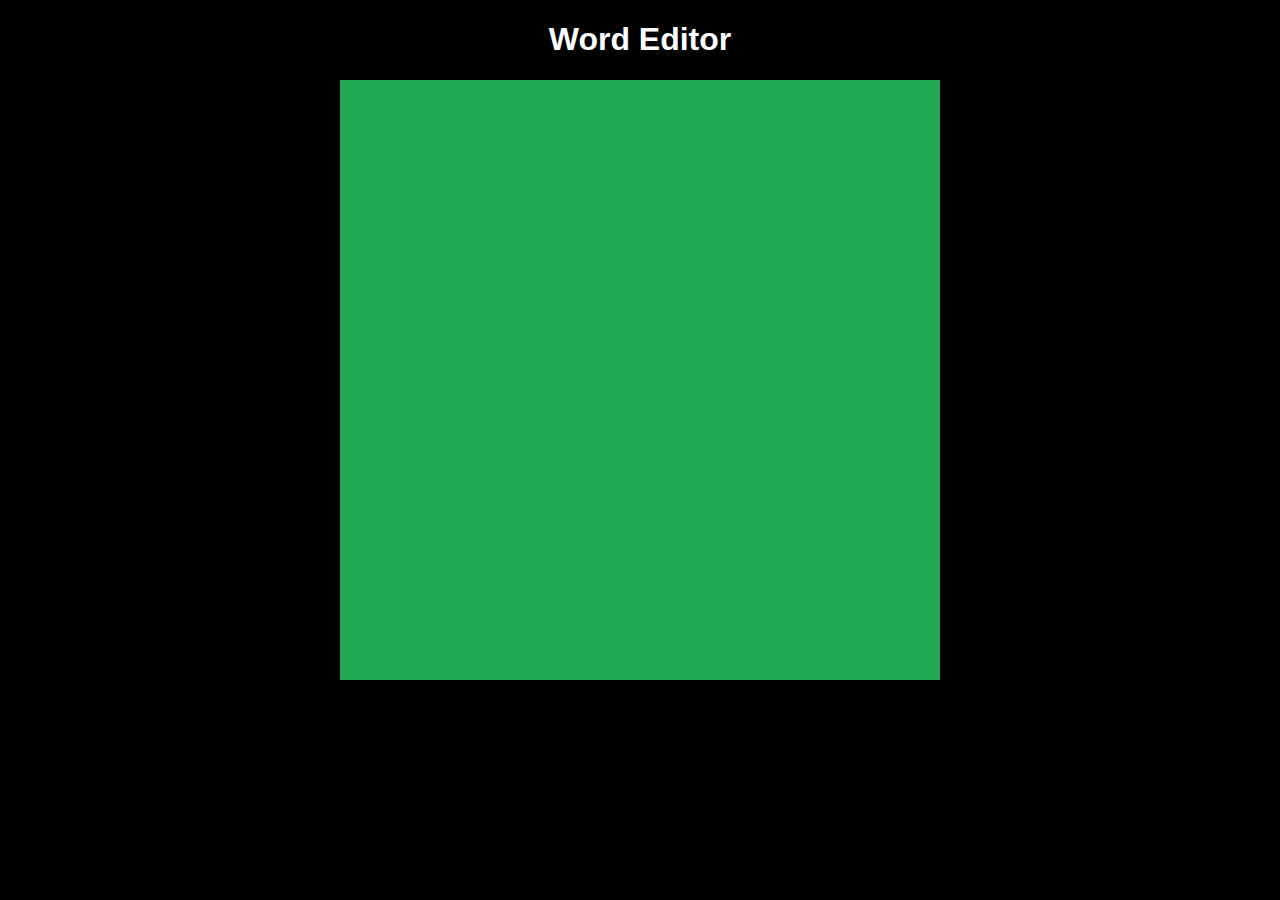
==== index.html @ ff9d6f8b "Add files via upload" ====
<!DOCTYPE html>
<html>
  <head>
    <title>World Editor</title>
    <link rel="stylesheet" href="styles.css">
  </head>
  <body>
    <h1>Word Editor</h1>
    <canvas id="myCanvas"></canvas>

    <script src="js/math/graph.js"></script>
    <script src="js/primatives/point.js"></script>
    <script src="js/primatives/segment.js"></script>
    <script>
      myCanvas.width = 600;
      myCanvas.height = 600;

      const ctx = myCanvas.getContext("2d");

      const p1 = new Point(200, 200);
      const p2 = new Point(500, 200);
      const p3 = new Point(400, 400);
      const p4 = new Point(100, 300);

      const s1 = new Segment(p1, p2);
      const s2 = new Segment(p1, p3);
      const s3 = new Segment(p1, p4);

      const graph = new Graph([p1, p2, p3, p4], [s1, s2, s3]);
      graph.draw(ctx);
    </script>
  </body>
</html>
---- styles.css ----
body {
  background-color: black;
  text-align: center;
}

h1 {
  color: white;
  font-family: Arial;
}

#myCanvas {
  background-color: #2a5;
}
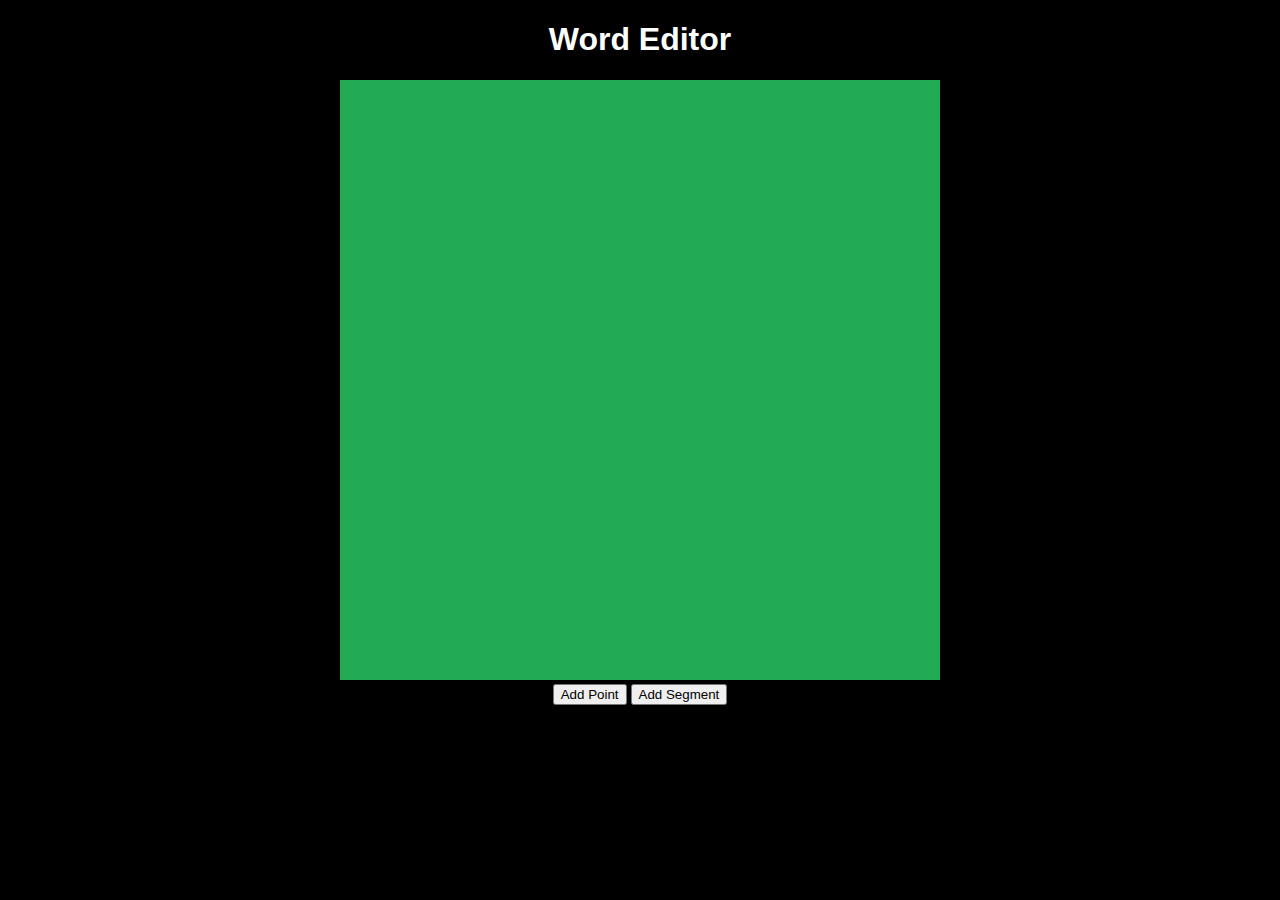
==== commit 1df20121: "Update index.html" ====
--- a/index.html
+++ b/index.html
@@ -7,11 +7,36 @@
   <body>
     <h1>Word Editor</h1>
     <canvas id="myCanvas"></canvas>
+    <div id="controls">
+      <button onclick="addRandomPoint()">Add Point</button>
+      <button onclick="addRandomSegment()">Add Segment</button>
+    </div>
 
     <script src="js/math/graph.js"></script>
     <script src="js/primatives/point.js"></script>
     <script src="js/primatives/segment.js"></script>
     <script>
+      function addRandomSegment() {
+        const index1 = Math.floor(Math.random() * graph.points.lenght);
+        const index2 = Math.floor(Math.random() * graph.points.lenght);
+        graph.addSegment(
+          new Segment(graph.points[index1], graph.points[index2])
+        );
+        ctx.clearRect(0, 0, myCanvas.width, myCanvas.height);
+        graph.draw(ctx);
+      }
+      function addRandomPoint() {
+        const success = graph.tryAddPoint(
+          new Point(
+            Math.random() * myCanvas.width,
+            Math.random() * myCanvas.height
+          )
+        );
+        ctx.clearRect(0, 0, myCanvas.width, myCanvas.height);
+        graph.draw(ctx);
+        console.log(success);
+      }
+
       myCanvas.width = 600;
       myCanvas.height = 600;
 
@@ -25,9 +50,10 @@
       const s1 = new Segment(p1, p2);
       const s2 = new Segment(p1, p3);
       const s3 = new Segment(p1, p4);
+      const s4 = new Segment(p2, p3)
 
-      const graph = new Graph([p1, p2, p3, p4], [s1, s2, s3]);
+      const graph = new Graph([p1, p2, p3, p4], [s1, s2, s3, s4]);
       graph.draw(ctx);
     </script>
   </body>
-</html>+</html>
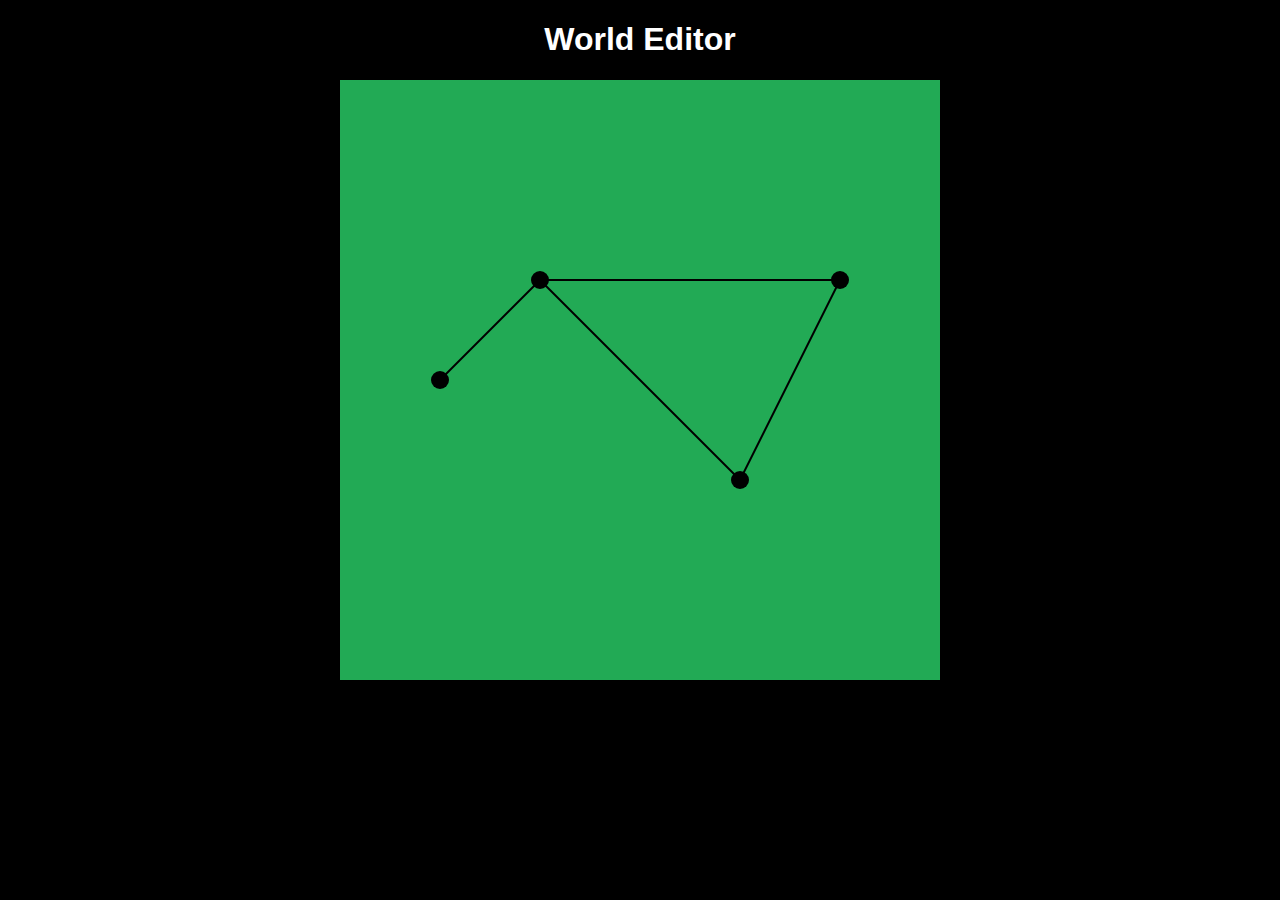
==== commit 1e6ed8c4: "Add files via upload" ====
--- a/index.html
+++ b/index.html
@@ -5,38 +5,18 @@
     <link rel="stylesheet" href="styles.css">
   </head>
   <body>
-    <h1>Word Editor</h1>
+    <h1>World Editor</h1>
     <canvas id="myCanvas"></canvas>
     <div id="controls">
-      <button onclick="addRandomPoint()">Add Point</button>
-      <button onclick="addRandomSegment()">Add Segment</button>
     </div>
 
     <script src="js/math/graph.js"></script>
+    <script src="js/math/utils.js"></script>
+    <script src="js/graphEditor.js"></script>
+    <script src="js/viewport.js"></script>
     <script src="js/primatives/point.js"></script>
     <script src="js/primatives/segment.js"></script>
     <script>
-      function addRandomSegment() {
-        const index1 = Math.floor(Math.random() * graph.points.lenght);
-        const index2 = Math.floor(Math.random() * graph.points.lenght);
-        graph.addSegment(
-          new Segment(graph.points[index1], graph.points[index2])
-        );
-        ctx.clearRect(0, 0, myCanvas.width, myCanvas.height);
-        graph.draw(ctx);
-      }
-      function addRandomPoint() {
-        const success = graph.tryAddPoint(
-          new Point(
-            Math.random() * myCanvas.width,
-            Math.random() * myCanvas.height
-          )
-        );
-        ctx.clearRect(0, 0, myCanvas.width, myCanvas.height);
-        graph.draw(ctx);
-        console.log(success);
-      }
-
       myCanvas.width = 600;
       myCanvas.height = 600;
 
@@ -50,10 +30,19 @@
       const s1 = new Segment(p1, p2);
       const s2 = new Segment(p1, p3);
       const s3 = new Segment(p1, p4);
-      const s4 = new Segment(p2, p3)
+      const s4 = new Segment(p2, p3);
 
       const graph = new Graph([p1, p2, p3, p4], [s1, s2, s3, s4]);
-      graph.draw(ctx);
+      const viewport = new Viewport(myCanvas);
+      const graphEditor = new GraphEditor(myCanvas, graph);
+
+      animate();
+
+      function animate() {
+        ctx.clearRect(0, 0, myCanvas.width, myCanvas.height);
+        graphEditor.display();
+        requestAnimationFrame(animate);
+      }
     </script>
   </body>
-</html>
+</html>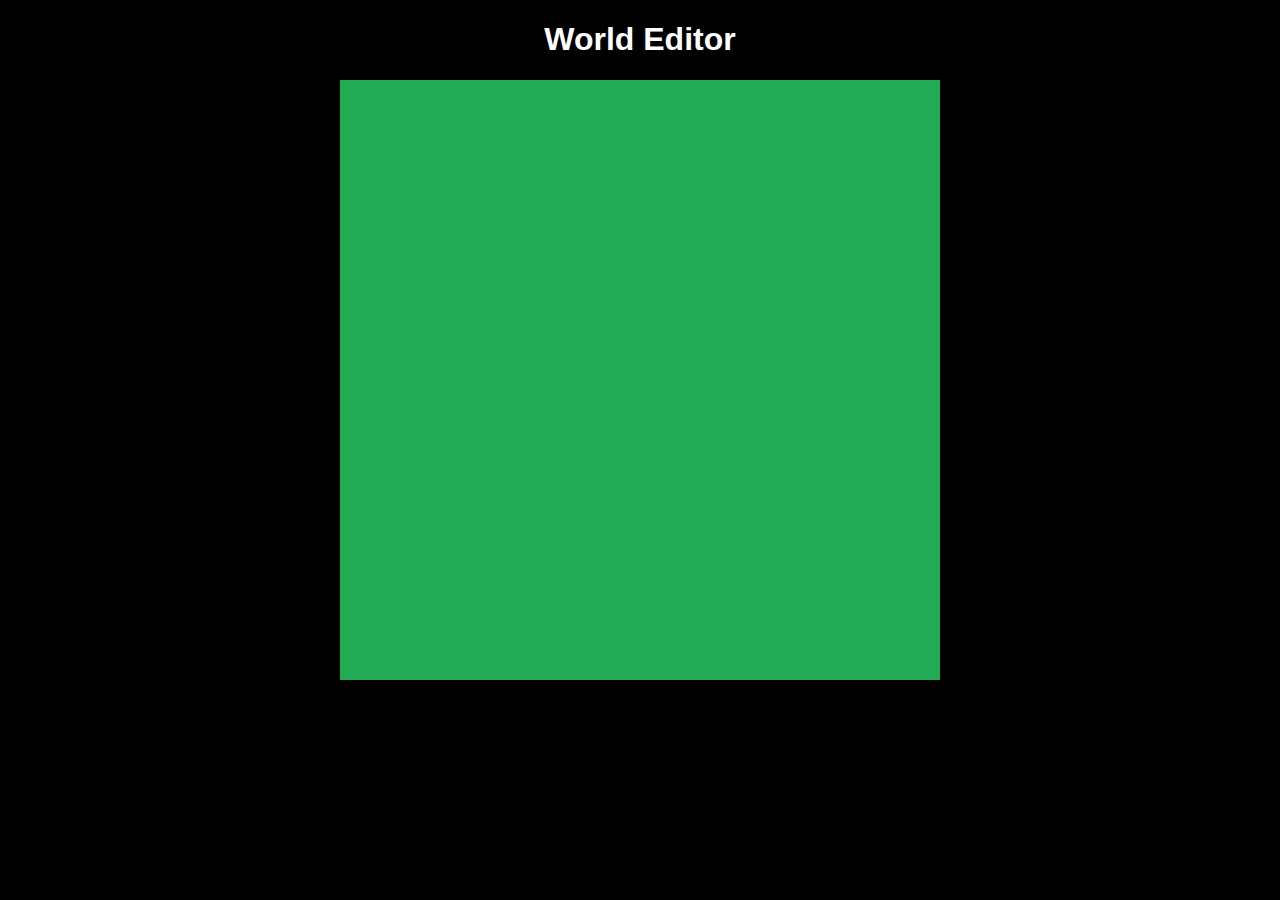
==== commit 29fc7788: "Add files via upload" ====
--- a/index.html
+++ b/index.html
@@ -34,13 +34,18 @@
 
       const graph = new Graph([p1, p2, p3, p4], [s1, s2, s3, s4]);
       const viewport = new Viewport(myCanvas);
-      const graphEditor = new GraphEditor(myCanvas, graph);
+      const graphEditor = new GraphEditor(viewport, graph);
 
       animate();
 
       function animate() {
         ctx.clearRect(0, 0, myCanvas.width, myCanvas.height);
+        ctx.save();
+        ctx.scale(1 / viewport.zoom, 1 / viewport.zoom);
+        const offset = viewport.getOffset();
+        ctx.translate(offset.x, offset.y);
         graphEditor.display();
+        ctx.restore();
         requestAnimationFrame(animate);
       }
     </script>
